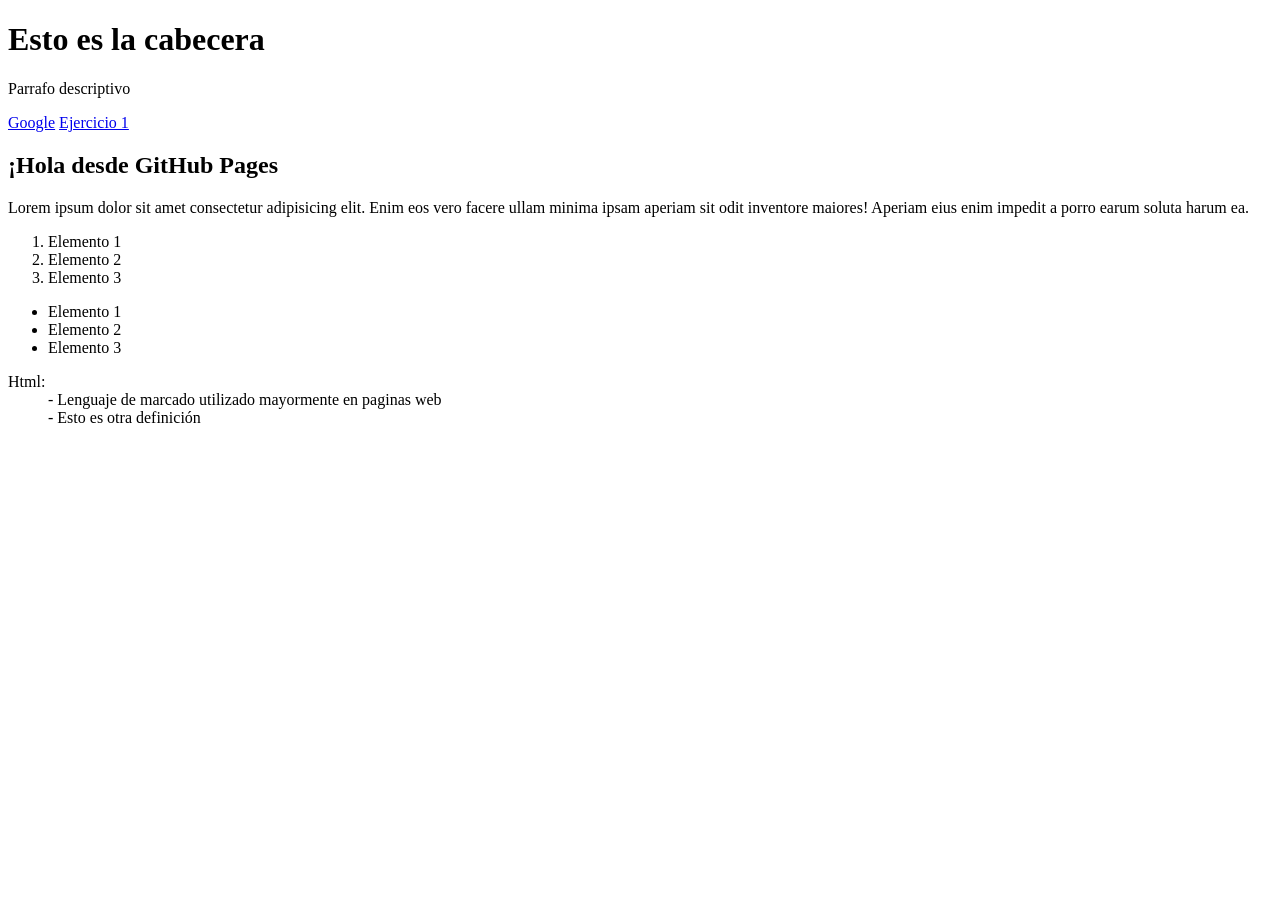
==== index.html @ 1fe3dabd "Primer commit del nuevo proyecto" ====
<!DOCTYPE html>
<html>
    <head>
        <title>Mi primera pagina</title>
    </head>
    <body>
        <!--Esto es la cabecera-->
        <header>

            <h1>Esto es la cabecera</h1>
            <p>
                Parrafo descriptivo
            </p>
            

        </header>
        <nav>
            <a href="https://www.google.es">Google</a>
            <a href="ejercicio1.html">Ejercicio 1</a>
        </nav>
        <main>
            <h2>¡Hola desde GitHub Pages</h2>
            <p>Lorem ipsum dolor sit amet consectetur adipisicing elit. Enim eos vero facere ullam minima ipsam aperiam sit odit inventore maiores! Aperiam eius enim impedit a porro earum soluta harum ea.</p>
            <ol>
                <li>Elemento 1</li>
                <li>Elemento 2</li>
                <li>Elemento 3</li>
            </ol>
            <ul>
                <li>Elemento 1</li>
                <li>Elemento 2</li>
                <li>Elemento 3</li>
            </ul>

            <dl>
                <dt>Html:</dt>
                <dd>- Lenguaje de marcado utilizado mayormente en paginas web</dd>
                <dd>- Esto es otra definición</dd>
            </dl>
        
        </main>
    </body>
</html>
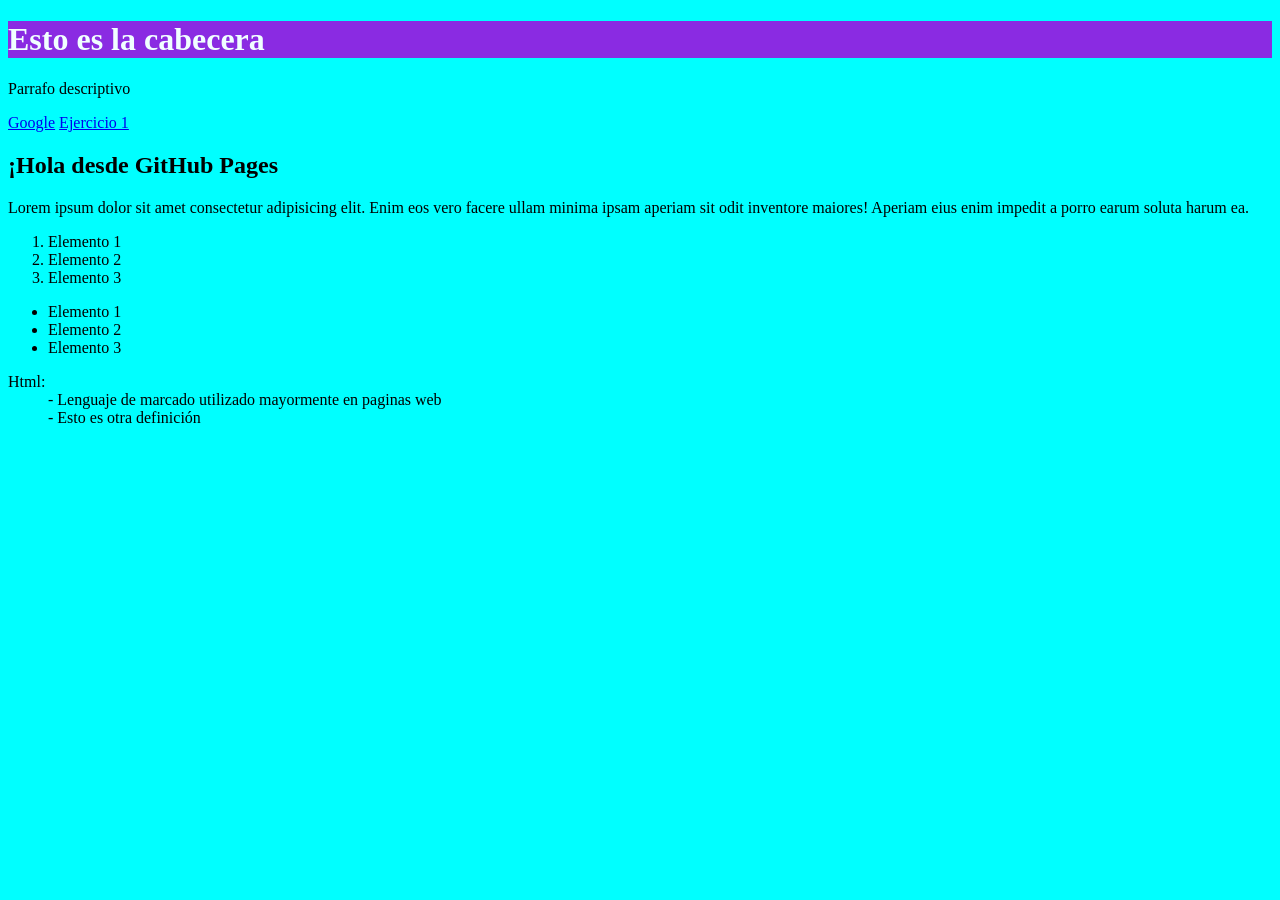
==== commit 7b3f6291: "Subo los cambios del lunes 19" ====
--- a/index.html
+++ b/index.html
@@ -2,6 +2,7 @@
 <html>
     <head>
         <title>Mi primera pagina</title>
+        <link rel="stylesheet" href="/estilos/estilos.css">
     </head>
     <body>
         <!--Esto es la cabecera-->
--- a/estilos/estilos.css
+++ b/estilos/estilos.css
@@ -0,0 +1,13 @@
+body{
+    /*background-image: url("/img/Zelda.jpg");*/
+    background-color: aqua;
+}
+
+h1,h3{
+    background-color: blueviolet;
+    color: azure;
+}
+
+#especial{
+    background-color: chartreuse;
+}
